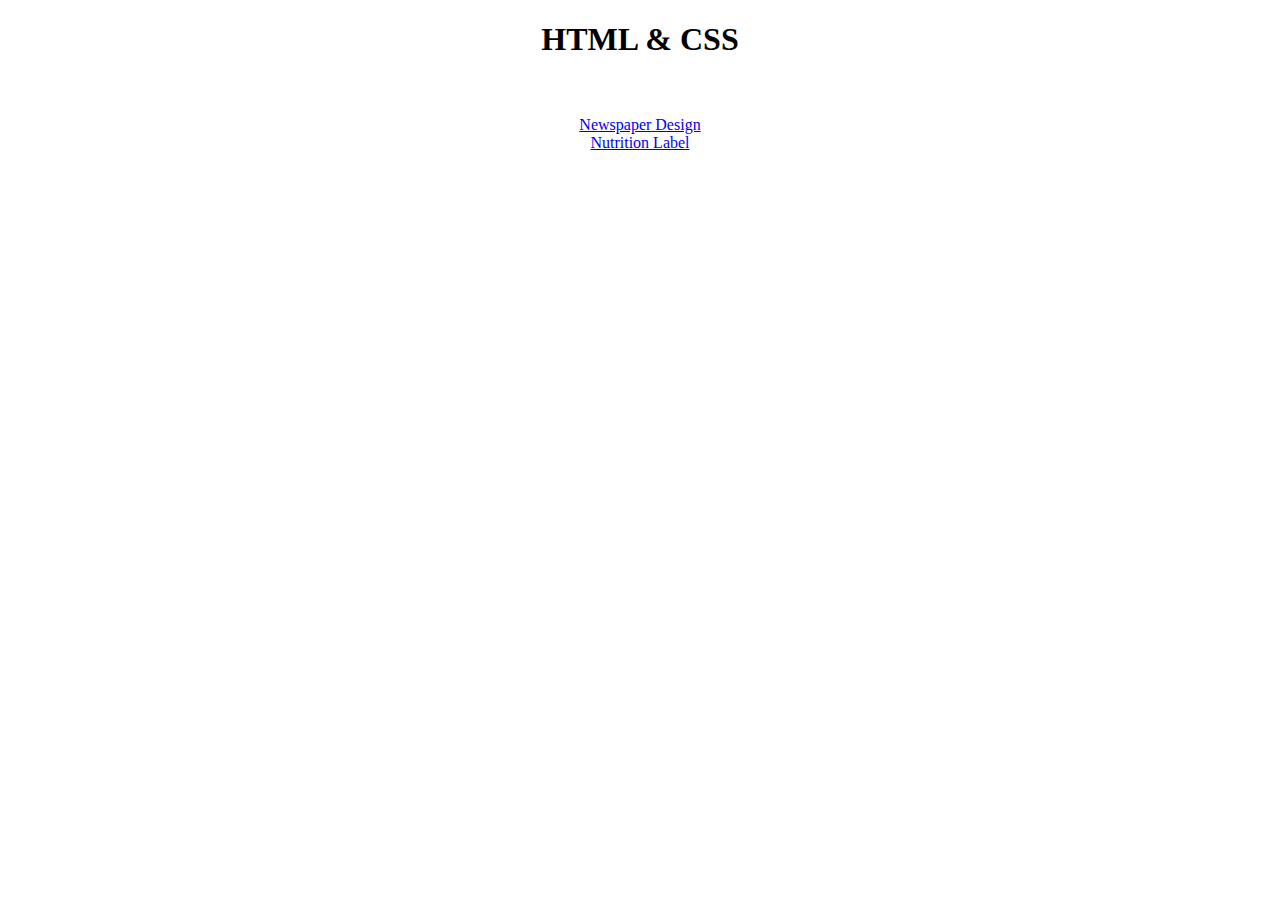
==== Projects/HTML-CSS/index.html @ fbd25d30 "Update" ====
<!DOCTYPE html>
<html lang='en'>
<head>
    <meta charset='UTF-8'>
    <meta http-equiv='X-UA-Compatible' content='IE=edge'>
    <meta name='viewport' content='width=device-width, initial-scale=1.0'>
    <title>HTML & CSS</title>
</head>
<body>
     <center>
      <h1>HTML & CSS</h1>
      <br>
      <br>
      <a href="./newspaper-design/">Newspaper Design</a> <br>
      <a href="./nutrition-label/">Nutrition Label</a>
    </center>
</body>
</html>
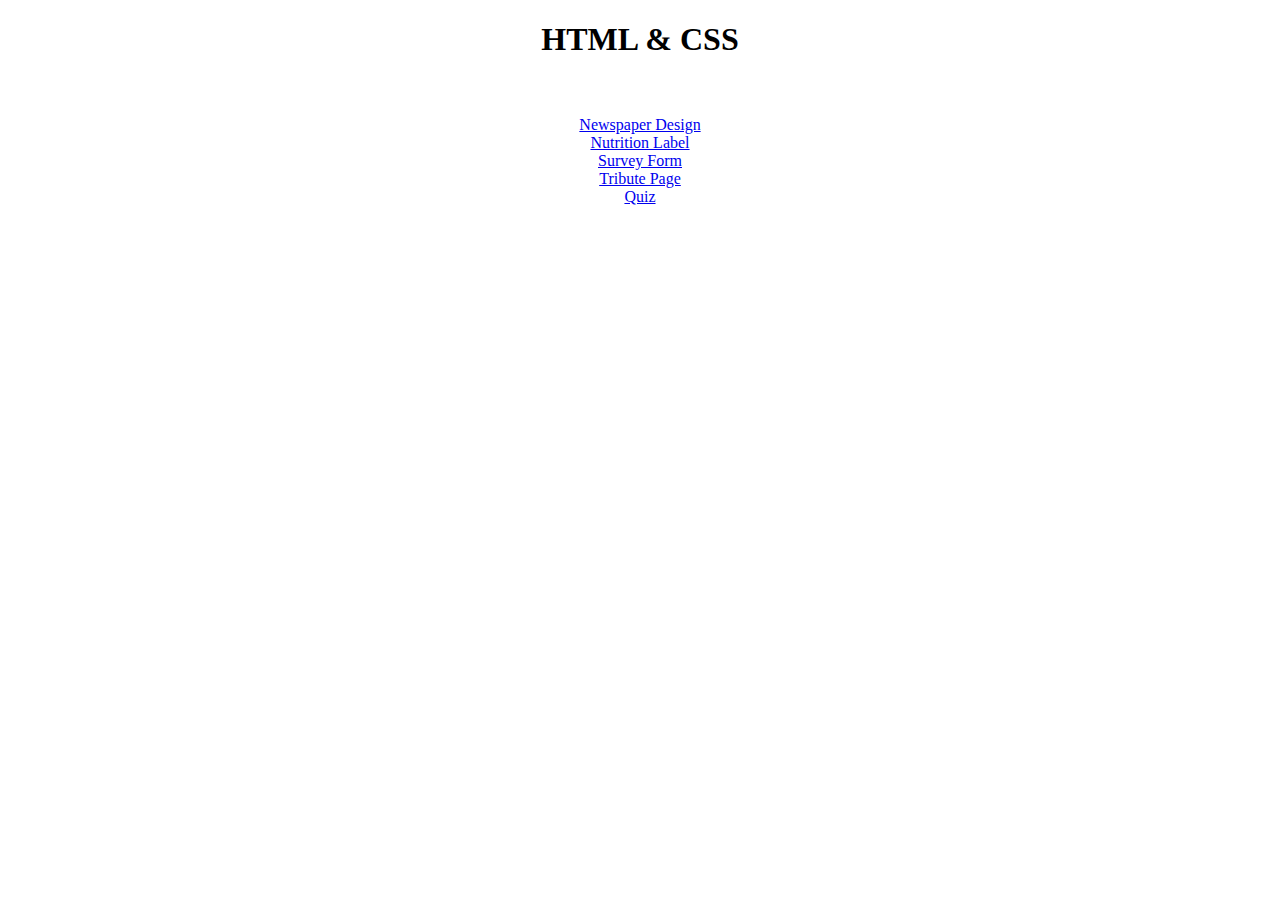
==== commit 73ea7d4c: "Update" ====
--- a/Projects/HTML-CSS/index.html
+++ b/Projects/HTML-CSS/index.html
@@ -12,7 +12,10 @@
       <br>
       <br>
       <a href="./newspaper-design/">Newspaper Design</a> <br>
-      <a href="./nutrition-label/">Nutrition Label</a>
+      <a href="./nutrition-label/">Nutrition Label</a> <br>
+       <a href="./survey-form/">Survey Form</a><br>
+        <a href="./tribute-page/">Tribute Page</a><br>
+         <a href="./quiz/">Quiz</a>
     </center>
 </body>
 </html>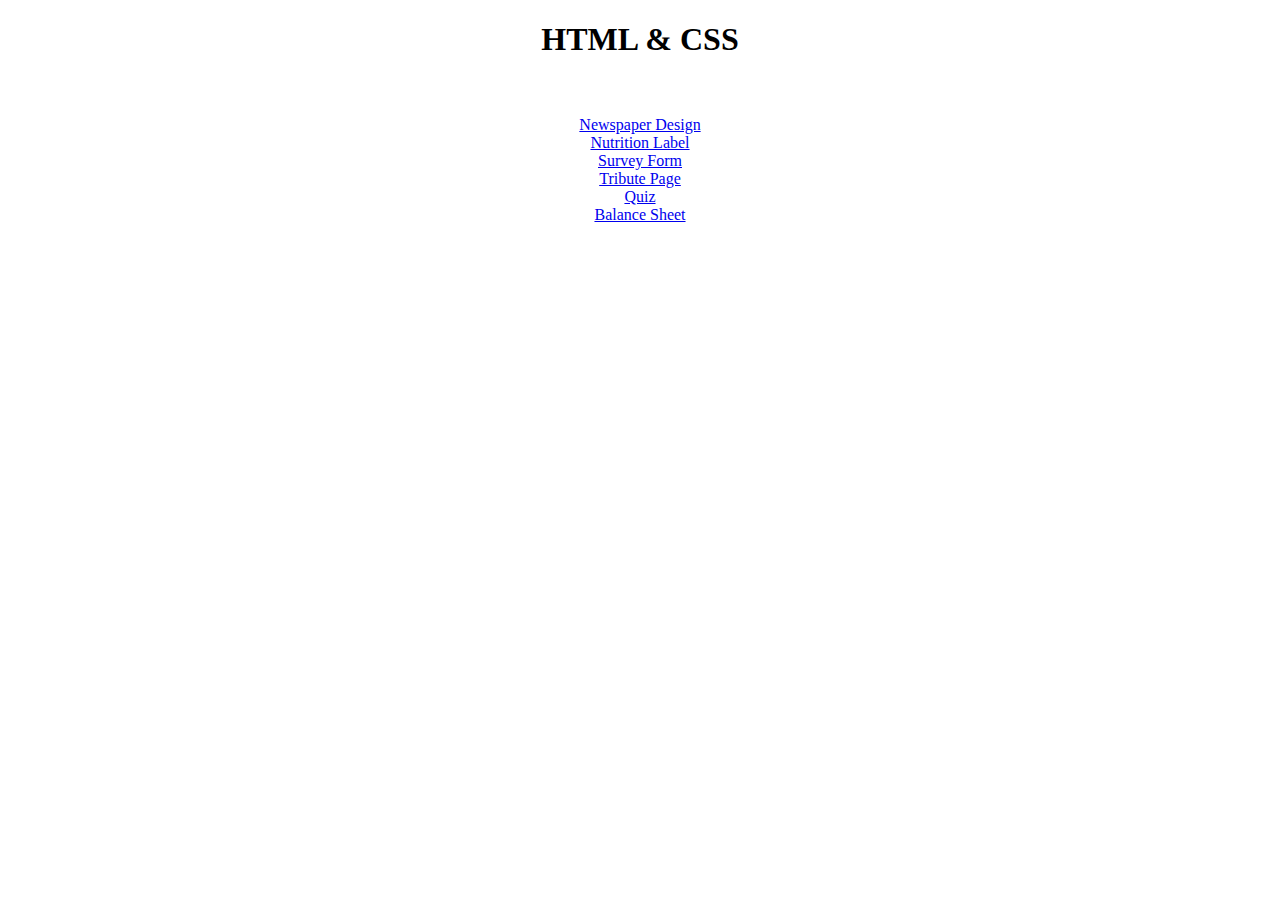
==== commit 80b96c89: "Balance Sheet Addition" ====
--- a/Projects/HTML-CSS/index.html
+++ b/Projects/HTML-CSS/index.html
@@ -15,7 +15,8 @@
       <a href="./nutrition-label/">Nutrition Label</a> <br>
        <a href="./survey-form/">Survey Form</a><br>
         <a href="./tribute-page/">Tribute Page</a><br>
-         <a href="./quiz/">Quiz</a>
+         <a href="./quiz/">Quiz</a><br>
+         <a href="./balance-sheet/">Balance Sheet</a>
     </center>
 </body>
 </html>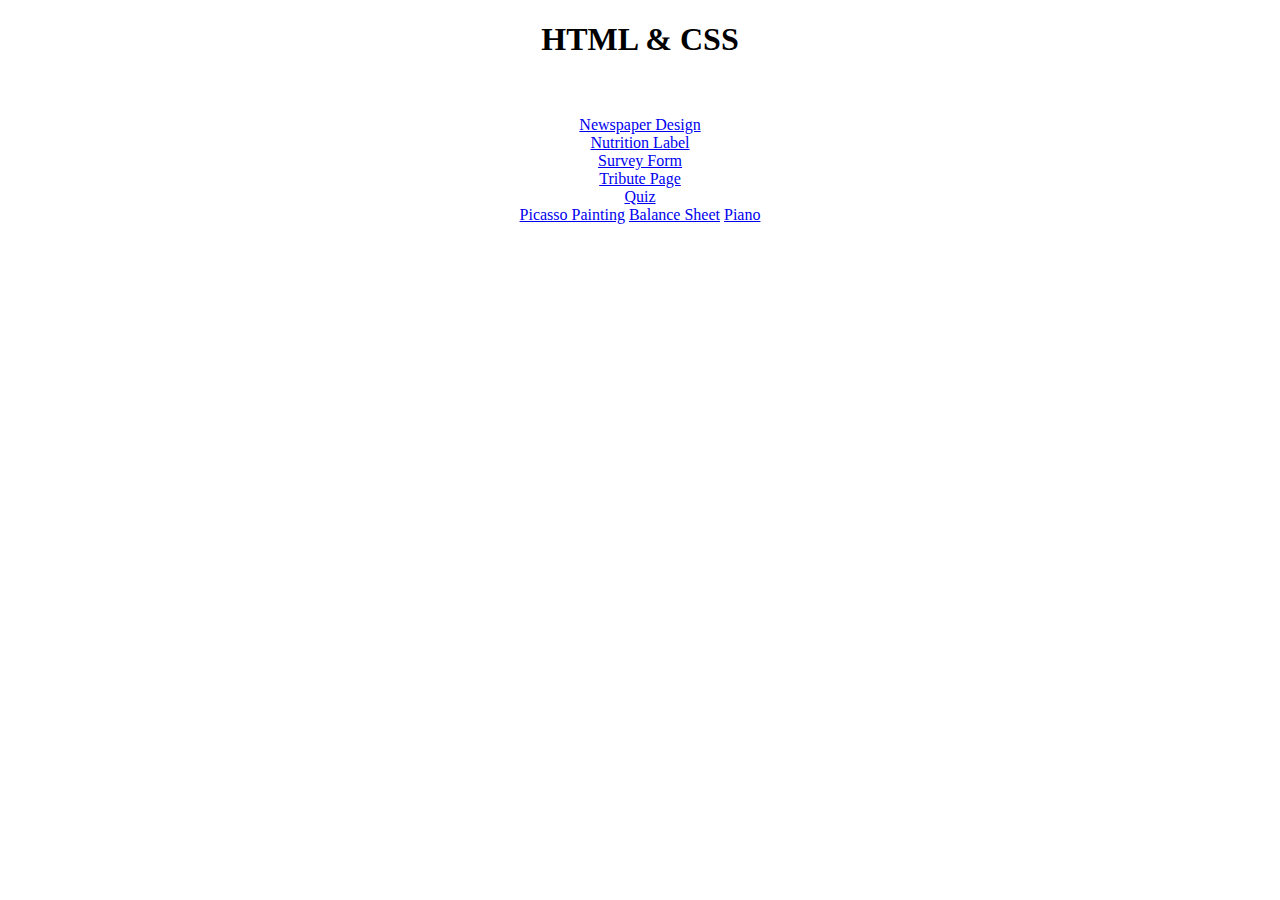
==== commit 5e3d29d8: "Update" ====
--- a/Projects/HTML-CSS/index.html
+++ b/Projects/HTML-CSS/index.html
@@ -16,7 +16,9 @@
        <a href="./survey-form/">Survey Form</a><br>
         <a href="./tribute-page/">Tribute Page</a><br>
          <a href="./quiz/">Quiz</a><br>
+         <a href="./picasso-painting/">Picasso Painting</a>
          <a href="./balance-sheet/">Balance Sheet</a>
+         <a href="./piano/">Piano</a>
     </center>
 </body>
 </html>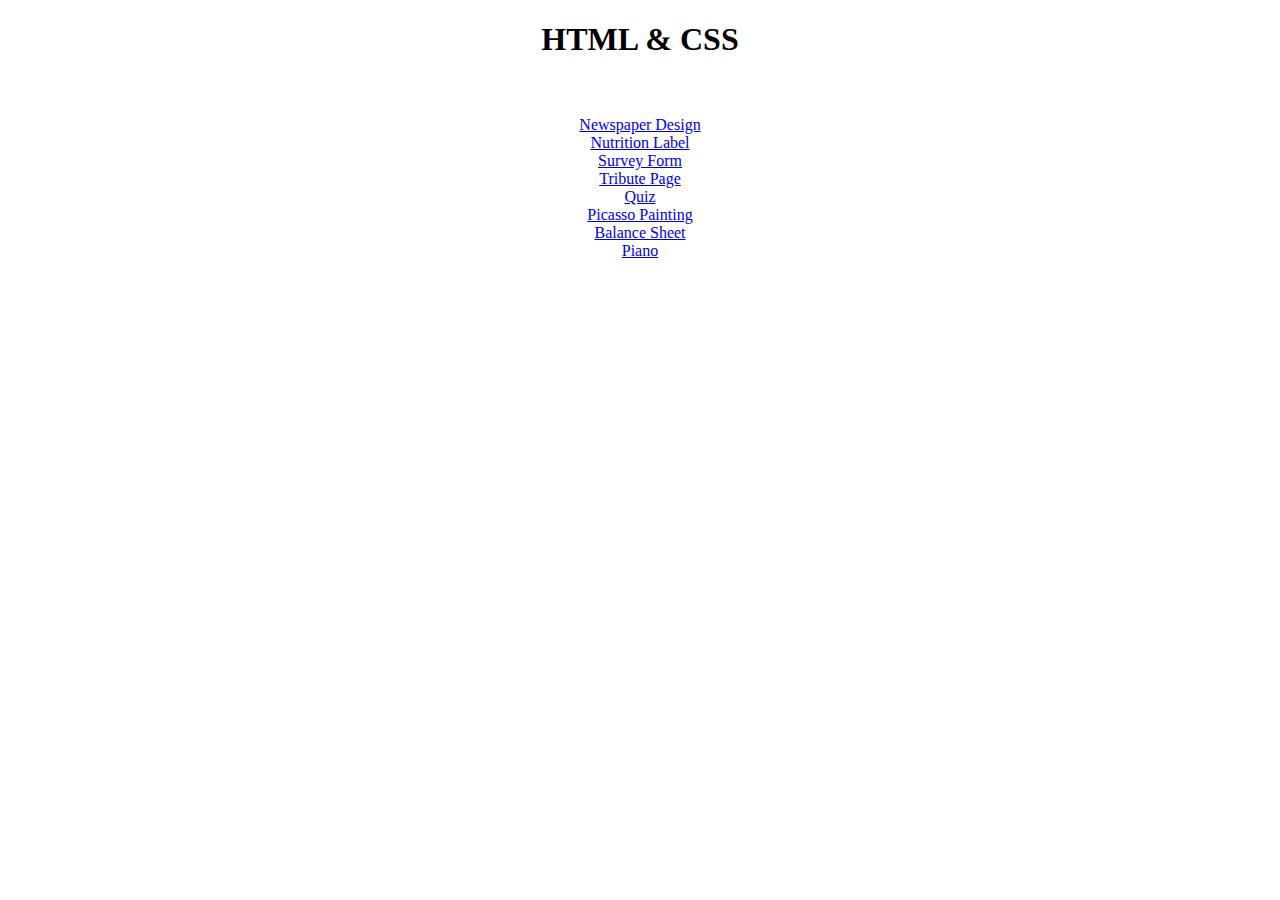
==== commit 7ae8735d: "Update index.html" ====
--- a/Projects/HTML-CSS/index.html
+++ b/Projects/HTML-CSS/index.html
@@ -16,9 +16,9 @@
        <a href="./survey-form/">Survey Form</a><br>
         <a href="./tribute-page/">Tribute Page</a><br>
          <a href="./quiz/">Quiz</a><br>
-         <a href="./picasso-painting/">Picasso Painting</a>
-         <a href="./balance-sheet/">Balance Sheet</a>
-         <a href="./piano/">Piano</a>
+         <a href="./picasso-painting/">Picasso Painting</a> <br>
+         <a href="./balance-sheet/">Balance Sheet</a><br>
+         <a href="./piano/">Piano</a><br>
     </center>
 </body>
 </html>